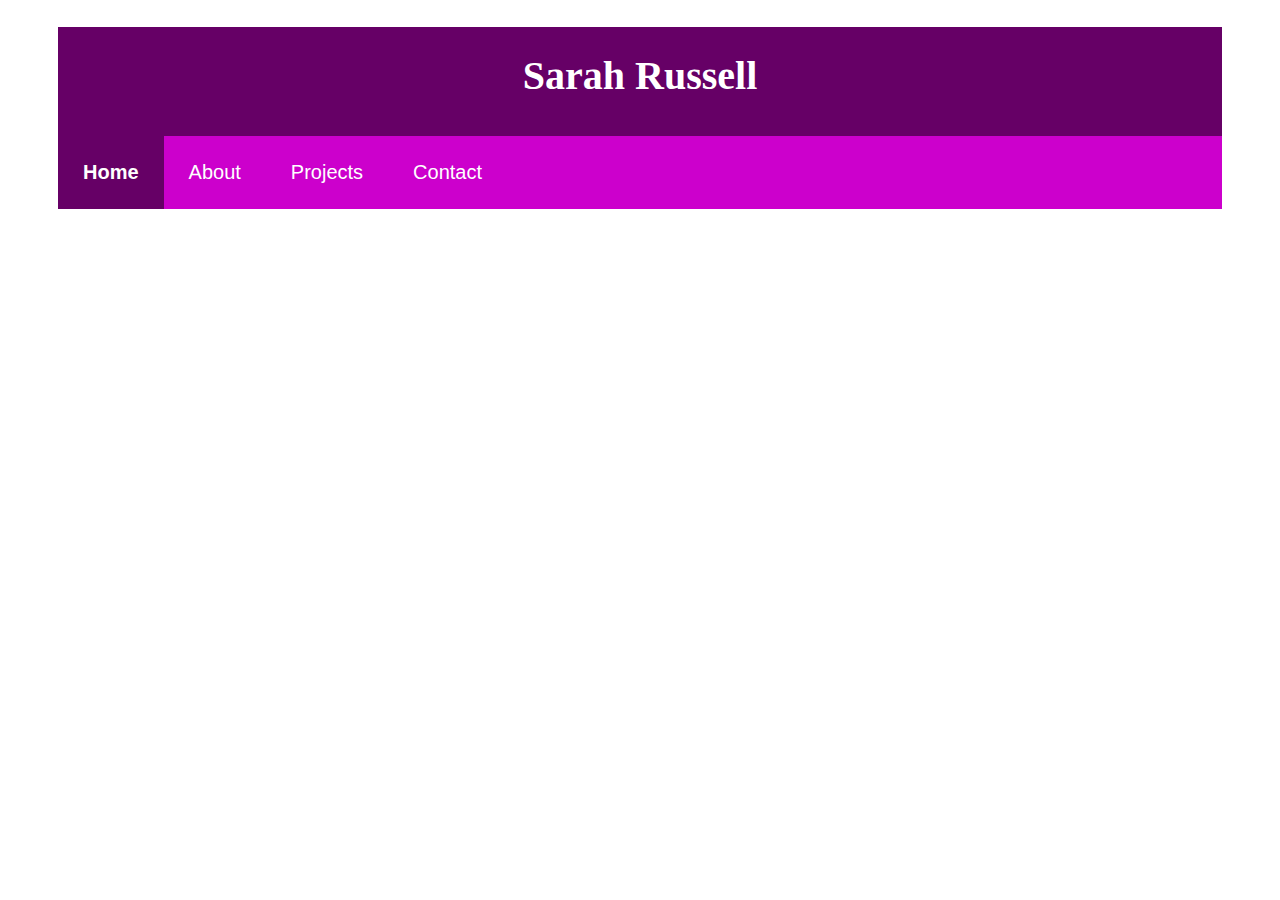
==== index.html @ 9866d465 "Turned the navigation list into an actual navigation bar using css." ====
<!DOCTYPE html>
<html lang="en-US">
	<head>
		<title>Sarah Russell</title>
		<meta charset="UTF-8"/>
		<link rel="stylesheet" type="text/css" href="css/head-style.css">
	</head>
	<body>
		<div class="head">
			<h1>Sarah Russell</h1>
			<ul class="nav">
				<li><a href="index.html" class="active">Home</a></li>
				<li><a href="about.html" class="nav_item">About</a></li>
				<li><a href="projects.html" class="nav_item">Projects</a></li>
				<li><a href="contact.html" class="nav_item">Contact</a></li>
			</ul>
		</div>
	</body>
</html>
---- css/head-style.css ----
div.head {
	background-color: #660066;
	margin-left: 50px;
	margin-right: 50px;
	margin-top: 0px;
}

h1 {
	text-align: center;
	color: #ffffff;
	padding-top: 25px;
	padding-bottom: 10px;
	font-family: Georgia;
	font-size: 40px;
}

ul.nav {
	list-style-type: none;
	padding: 0;
	overflow: hidden;
	background-color: #cc00cc;
}

li {
	float: left;
}

.nav_item {
	display: block;
	color: #ffffff;
	text-align: center;
	padding: 25px;
	text-decoration: none;
	font: 20px arial;
	
}

.nav_item:hover {
	background-color: #730099;
}

.active {
	display: block;
	color: #ffffff;
	text-align: center;
	padding: 25px;
	text-decoration: none;
	font: bold 20px arial;
	background-color: #660066;
}
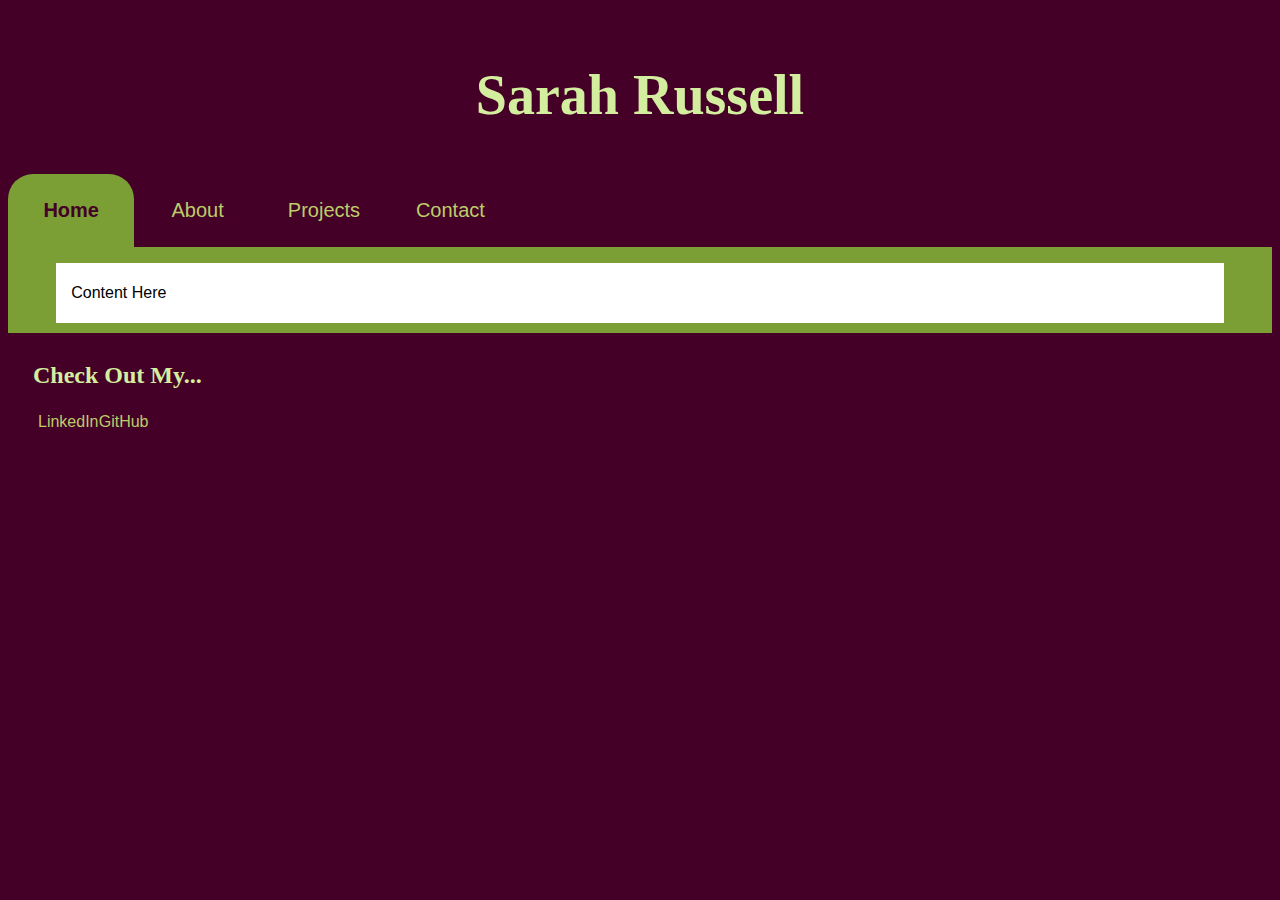
==== commit 28b7495e: "Changed the website palette slightly.  Included the full credit to Palleton in the color-palette.txt" ====
--- a/index.html
+++ b/index.html
@@ -3,17 +3,37 @@
 	<head>
 		<title>Sarah Russell</title>
 		<meta charset="UTF-8"/>
-		<link rel="stylesheet" type="text/css" href="css/head-style.css">
+		<meta name="viewport" content="width=device-width, initial-scale=1.0">
+		<link rel="stylesheet" type="text/css" href="css/header-nav-footer.css">
 	</head>
 	<body>
+		<div class="body">
 		<div class="head">
-			<h1>Sarah Russell</h1>
-			<ul class="nav">
-				<li><a href="index.html" class="active">Home</a></li>
-				<li><a href="about.html" class="nav_item">About</a></li>
-				<li><a href="projects.html" class="nav_item">Projects</a></li>
-				<li><a href="contact.html" class="nav_item">Contact</a></li>
-			</ul>
-		</div>
+			<header>
+				<h1>Sarah Russell</h1>
+			</header>
+			<nav>
+				<ul>
+					<li><a href="index.html" class="active">Home</a></li>
+					<li><a href="about.html">About</a></li>
+					<li><a href="projects.html">Projects</a></li>
+					<li><a href="contact.html">Contact</a></li>
+				</ul>
+			</nav>
+		</div> <!-- head -->
+		<div class="content">
+			<p>Content Here</p>
+		</div> <!-- content -->
+		
+		<footer>
+			<h3>Check Out My...</h3>
+			<nav>
+				<ul>
+					<li><a href="https://www.linkedin.com/in/sarah-russell-457478b5/" class="foot_nav_item">LinkedIn</a></li>
+					<li><a href="https://github.com/sarah-russell12" class="foot_nav_item">GitHub</a></li>
+				</ul>
+			</nav>
+		</footer>
+		</div> <!-- body -->
 	</body>
 </html>--- a/css/header-nav-footer.css
+++ b/css/header-nav-footer.css
@@ -0,0 +1,135 @@
+/* header content */
+body {
+	background-color: #440027;
+}
+
+
+.head {
+	background-color: #440027;
+	margin: 0px;
+}
+
+header {
+	background-color: #440027;
+	color: #D4EE9F;
+	margin-top: -25px;
+}
+
+h1 {
+	text-align: center;
+	padding-top: 50px;
+	padding-bottom: 10px;
+	font-family: Georgia;
+	font-size: 56px;
+}
+
+h2 {
+	text-align: left;
+	font-family: Georgia;
+	font-size: 40px;
+}
+
+h3 {
+	text-align: left;
+	font-family: Georgia;
+	font-size: 24px;
+}
+
+/* navigation content */
+
+nav {
+	background-color: #440027;
+	color: #D4EE9F;
+}
+
+nav ul {
+	list-style-type: none;
+	padding: 0;
+	overflow: hidden;
+}
+
+nav li {
+	float: left;
+	width: 10%;
+}
+
+nav ul a {
+	text-decoration: none;
+	display: block;
+	text-align: center;
+	text-decoration: none;
+	font: 20px arial;
+	color: #BCCD67;
+	padding: 25px;
+}
+
+nav ul a:hover {
+	color: #D4EE9F;
+	background-color: #AA5585;
+	border-radius: 25px 25px 0px 0px;
+}
+
+.active {
+	background-color: #7B9F35;
+	color: #440027;
+	text-decoration: none;
+	font: bold 20px arial;
+	border-radius: 25px 25px 0px 0px;
+}
+
+.active:hover {
+	background-color: #7B9F35;
+	color: #440027;
+}
+
+/* page content container */
+
+.body {
+	background-color: #7B9F35;
+}
+
+.content {
+	background-color: #FFFFFF;
+	width: 90%;
+	margin: auto;
+	margin-top: 10px;
+	margin-bottom: 10px;
+	padding: 5px 15px;
+	font-family: Arial;
+	font-size: 16px;
+}
+
+/* footer content */
+
+footer {
+	background-color: #440027;
+	color: #D4EE9F;
+	padding-left: 25px;
+	padding-right: 25px;
+	padding-top: 5px;
+	padding-bottom: 5px;
+	height: 100px;
+	margin-bottom: 0px;
+	margin-right: 0px;
+	margin-left: 0px;
+}
+
+footer nav li {
+	width: 5%;
+}
+
+footer nav ul a {
+	display: inline;
+	float: left;
+	text-align: left;
+	text-decoration: none;
+	font-family: Arial;
+	font-size: 16px;
+	color: #BCCD67;
+	padding: 0px 5px;
+}
+
+footer nav ul a:hover {
+	background-color: #440027;
+	border-radius: 0px;
+}